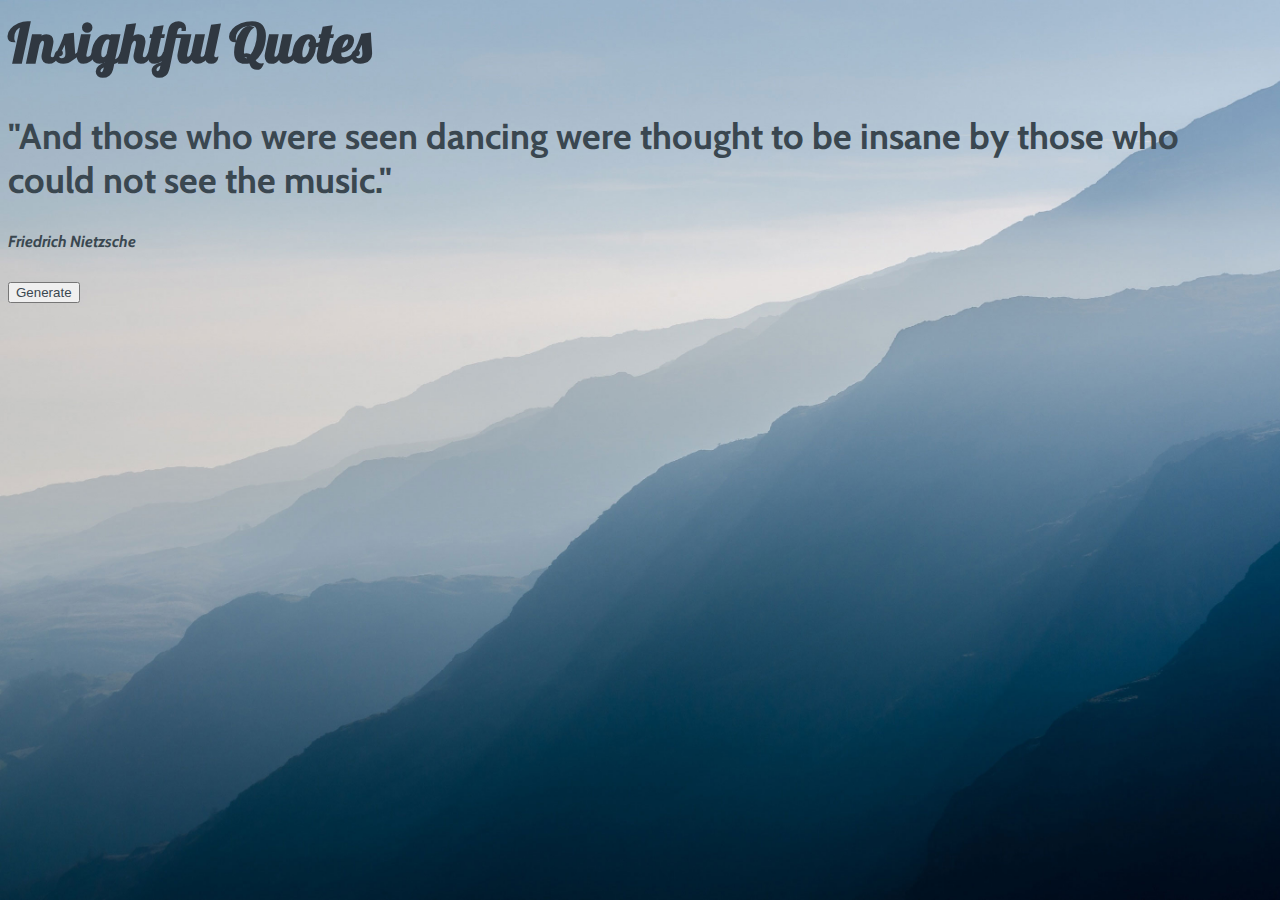
==== index.html @ 4f4b083d "Redesigned, hosted image locally" ====
<head>
    <meta name="viewport" content="initial-scale=1">
    <link href='https://fonts.googleapis.com/css?family=Lobster' rel='stylesheet' type='text/css'>
    <link href='https://fonts.googleapis.com/css?family=Cabin' rel='stylesheet' type='text/css'>
	<link rel="stylesheet" href="https://maxcdn.bootstrapcdn.com/bootstrap/3.3.6/css/bootstrap.min.css" integrity="sha384-1q8mTJOASx8j1Au+a5WDVnPi2lkFfwwEAa8hDDdjZlpLegxhjVME1fgjWPGmkzs7" crossorigin="anonymous">
	<link rel="stylesheet" type="text/css" href="resources/css/stylesheet.css">
	<script type="text/javascript" src="https://code.jquery.com/jquery-2.2.0.min.js"></script>
	<script type="text/javascript" src="resources/js/quote-generator.js"></script>
	<script>
        window.twttr = (function(d, s, id) {
            var js, fjs = d.getElementsByTagName(s)[0],
            t = window.twttr || {};
            if (d.getElementById(id)) return t;
            js = d.createElement(s);
            js.id = id;
            js.src = "https://platform.twitter.com/widgets.js";
            fjs.parentNode.insertBefore(js, fjs);

            t._e = [];
            t.ready = function(f) {
            t._e.push(f);
            };
            return t;
        }(document, "script", "twitter-wjs"));
	</script>
</head>

<body>
	<div class="container text-center">
		<div class="row">
			<div class="col-md-12">
				<h1>Insightful Quotes</h1>
			</div>
		</div>
		<div class="row">
			<div class="col-md-12" id="quote-author">
				<h2 id="quote">"Knowledge is power."</h2>
				<h4 id="author">Francis Bacon</h4>
			</div>
		</div>
		<div class="row">
			<div class="col-md-12">
				<button type="button" class="btn btn-default" id="generateButton">Generate</button>
			</div>
		</div>
		<div class="row">
			<div class="col-md-12">
				<a class="twitter-share-button" href="https://twitter.com/intent/tweet" data-text="der" data-url=" " data-size="default"></a>
			</div>
		</div>
	</div>
</body>
---- resources/css/stylesheet.css ----
body {
    background:#f3f3f3;
    background:url(/resources/img/mountains.jpg);
    background-size:cover;
    font-family: 'Cabin', sans-serif;
    color:#3a4750;
}

h1 {
    font-size:55px;
    color:#303841;
    font-family: 'Lobster', cursive;
}

#quote-author {
    padding-bottom:10px;
}

#author {
    font-style:italic;
}

#generateButton {
    margin-bottom:10px; 
    color:#3a4750;
}
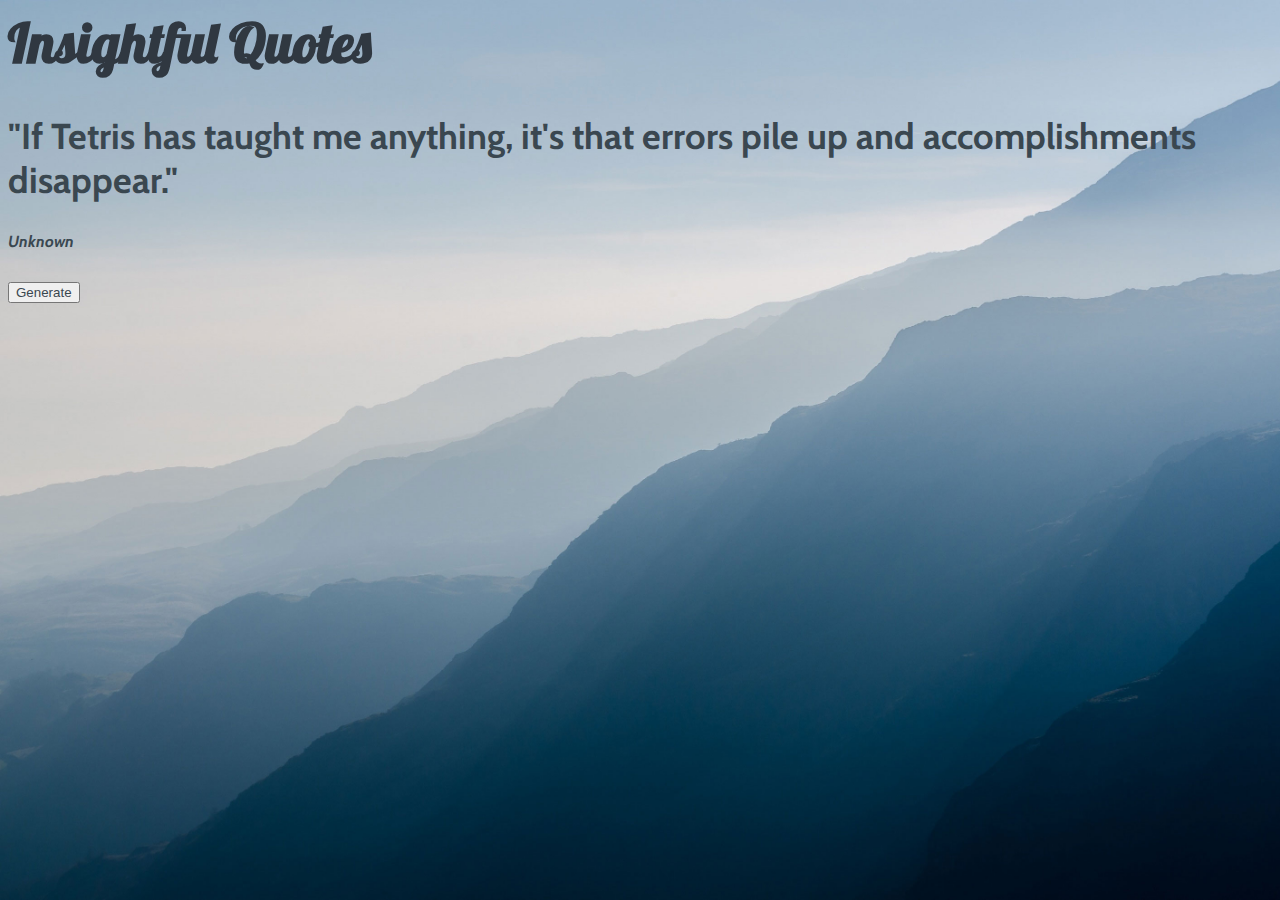
==== commit 62376968: "Updated title" ====
--- a/index.html
+++ b/index.html
@@ -1,5 +1,6 @@
 <head>
     <meta name="viewport" content="initial-scale=1">
+    <title>Quote Generator</title>
     <link href='https://fonts.googleapis.com/css?family=Lobster' rel='stylesheet' type='text/css'>
     <link href='https://fonts.googleapis.com/css?family=Cabin' rel='stylesheet' type='text/css'>
 	<link rel="stylesheet" href="https://maxcdn.bootstrapcdn.com/bootstrap/3.3.6/css/bootstrap.min.css" integrity="sha384-1q8mTJOASx8j1Au+a5WDVnPi2lkFfwwEAa8hDDdjZlpLegxhjVME1fgjWPGmkzs7" crossorigin="anonymous">
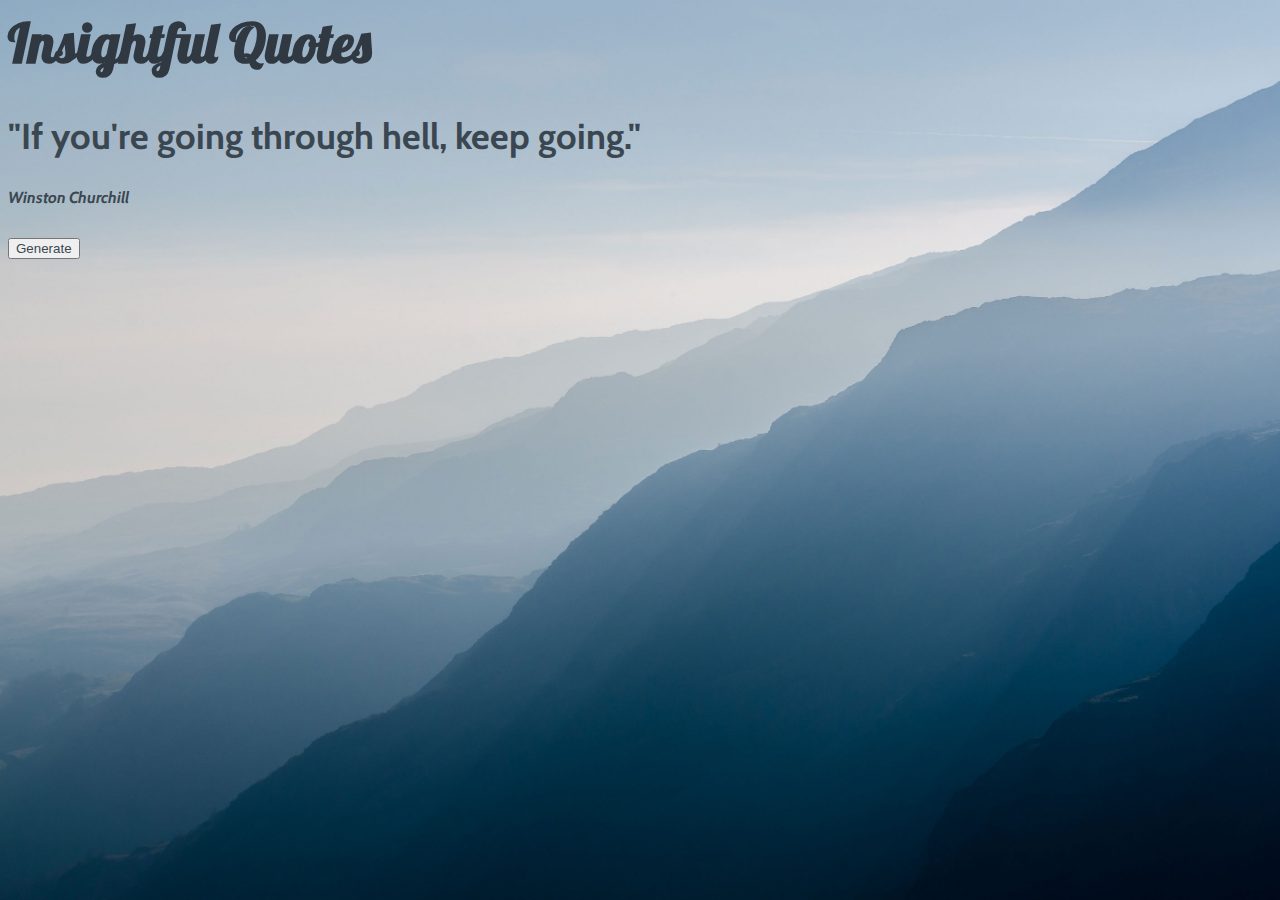
==== commit d57bed2f: "Minor update to semantic HTML elements, created specific class for heading, and more comments added " ====
--- a/index.html
+++ b/index.html
@@ -27,27 +27,25 @@
 </head>
 
 <body>
-	<div class="container text-center">
-		<div class="row">
-			<div class="col-md-12">
-				<h1>Insightful Quotes</h1>
-			</div>
-		</div>
-		<div class="row">
-			<div class="col-md-12" id="quote-author">
-				<h2 id="quote">"Knowledge is power."</h2>
-				<h4 id="author">Francis Bacon</h4>
-			</div>
-		</div>
-		<div class="row">
-			<div class="col-md-12">
-				<button type="button" class="btn btn-default" id="generateButton">Generate</button>
-			</div>
-		</div>
-		<div class="row">
-			<div class="col-md-12">
-				<a class="twitter-share-button" href="https://twitter.com/intent/tweet" data-text="der" data-url=" " data-size="default"></a>
-			</div>
-		</div>
-	</div>
+    <header class="text-center">
+        <h1 class="big-heading">Insightful Quotes</h1>
+    </header>
+    <section class="container text-center">
+        <div class="row">
+            <div class="col-md-12" id="quote-author">
+                <h2 id="quote">"Knowledge is power."</h2>
+                <h4 id="author">Francis Bacon</h4>
+            </div>
+        </div>
+        <div class="row">
+            <div class="col-md-12">
+                <button type="button" class="btn btn-default" id="generateButton">Generate</button>
+            </div>
+        </div>
+        <div class="row">
+            <div class="col-md-12">
+                <a class="twitter-share-button" href="https://twitter.com/intent/tweet" data-text="der" data-url=" " data-size="default"></a>
+            </div>
+        </div>
+    </section>
 </body>--- a/resources/css/stylesheet.css
+++ b/resources/css/stylesheet.css
@@ -1,12 +1,11 @@
 body {
-    background:#f3f3f3;
-    background:url(/resources/img/mountains.jpg);
+    background-image:url("../img/mountains.jpg");
     background-size:cover;
     font-family: 'Cabin', sans-serif;
     color:#3a4750;
 }
 
-h1 {
+.big-heading {
     font-size:55px;
     color:#303841;
     font-family: 'Lobster', cursive;
